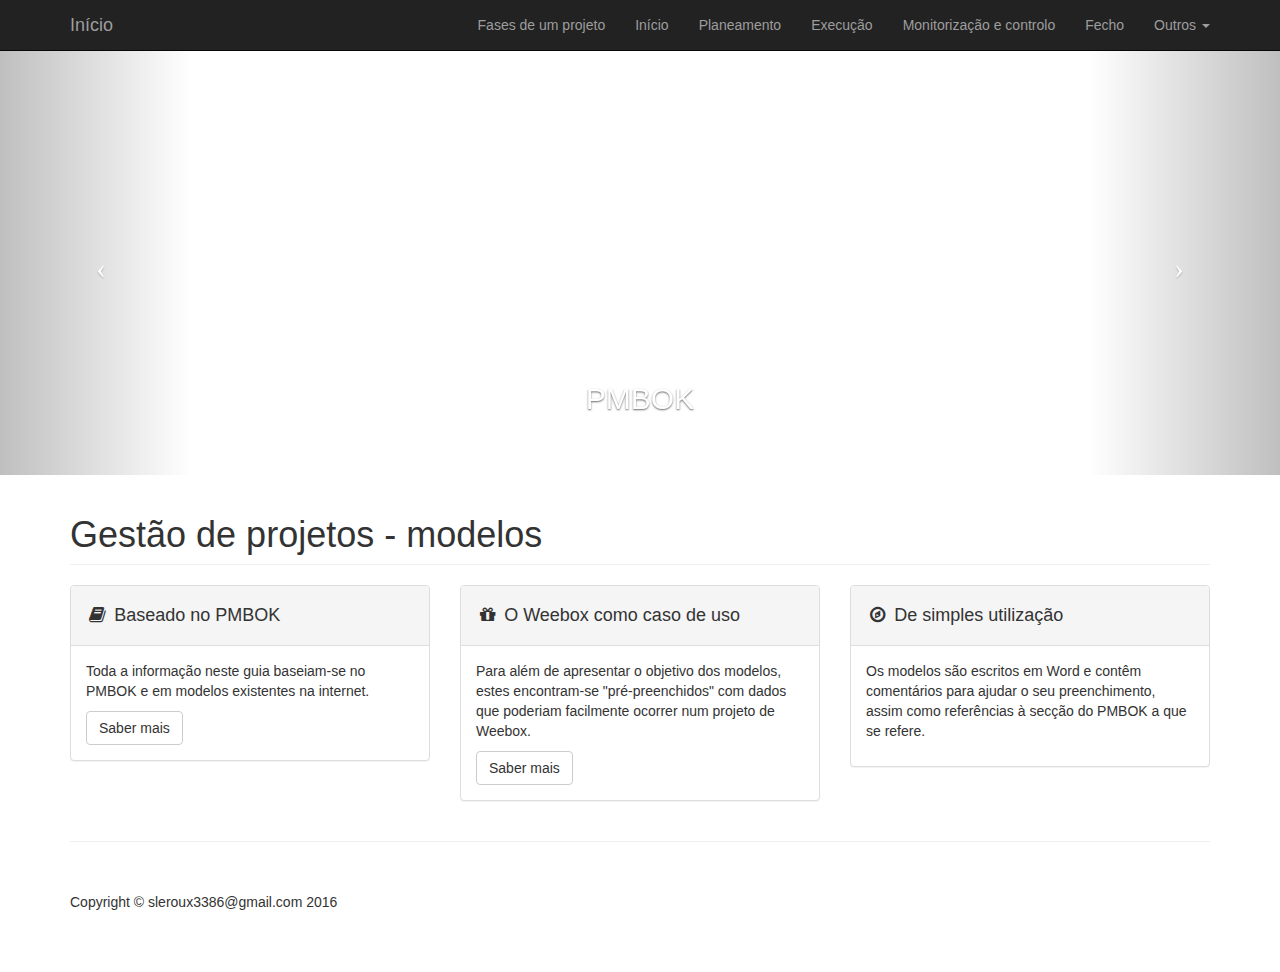
==== index.html @ ca7f03fc "Initial commit" ====
<!DOCTYPE html>
<html lang="en">

<head>

    <meta charset="utf-8">
    <meta http-equiv="X-UA-Compatible" content="IE=edge">
    <meta name="viewport" content="width=device-width, initial-scale=1">
    <meta name="description" content="">
    <meta name="author" content="sleroux3386@gmail.com">
    <title>Gestão de Projetos</title>
    <link href="css/bootstrap.min.css" rel="stylesheet">
    <link href="css/modern-business.css" rel="stylesheet">
    <link href="font-awesome/css/font-awesome.min.css" rel="stylesheet" type="text/css">
</head>

<body>
    <nav class="navbar navbar-inverse navbar-fixed-top" role="navigation">
        <div class="container">
            <div class="navbar-header">
                <button type="button" class="navbar-toggle" data-toggle="collapse" data-target="#bs-example-navbar-collapse-1">
                    <span class="sr-only">Toggle navigation</span>
                    <span class="icon-bar"></span>
                    <span class="icon-bar"></span>
                    <span class="icon-bar"></span>
                </button>
                <a class="navbar-brand" href="index.html">Início</a>
            </div>
            <div class="collapse navbar-collapse" id="bs-example-navbar-collapse-1">
                <ul class="nav navbar-nav navbar-right">
                    <li>
                        <a href="phases.html">Fases de um projeto</a>
                    </li>
                    <li>
                        <a href="start.html">Início</a>
                    </li>
                    <li>
                        <a href="planning.html">Planeamento</a>
                    </li>
                    <li>
                        <a href="execution.html">Execução</a>
                    </li>
                    <li>
                        <a href="monitoring.html">Monitorização e controlo</a>
                    </li>
                    <li>
                        <a href="closing.html">Fecho</a>
                    </li>
                    <li class="dropdown">
                        <a href="#" class="dropdown-toggle" data-toggle="dropdown">Outros <b class="caret"></b></a>
                        <ul class="dropdown-menu">
                            <li>
                                <a href="agile.html">Agile</a>
                            </li>
                        </ul>
                    </li>
                </ul>
            </div>
        </div>
    </nav>

    <header id="myCarousel" class="carousel slide">
        <ol class="carousel-indicators">
            <li data-target="#myCarousel" data-slide-to="0" class="active"></li>
            <li data-target="#myCarousel" data-slide-to="1"></li>
            <li data-target="#myCarousel" data-slide-to="2"></li>
        </ol>

        <div class="carousel-inner">
            <div class="item active">
                <div class="fill" style="background-image:url('http://placehold.it/1900x1080&text=Baseado no PMBOK');"></div>
                <div class="carousel-caption">
                    <h2>PMBOK</h2>
                </div>
            </div>
            <div class="item">
                <div class="fill" style="background-image:url('http://placehold.it/1900x1080&text=O Weebox como caso de uso');"></div>
                <div class="carousel-caption">
                    <h2>Weebox</h2>
                </div>
            </div>
            <div class="item">
                <div class="fill" style="background-image:url('http://placehold.it/1900x1080&text=Com modelos em Word prontos a usar');"></div>
                <div class="carousel-caption">
                    <h2>Modelos prontos a usar</h2>
                </div>
            </div>
        </div>

        <a class="left carousel-control" href="#myCarousel" data-slide="prev">
            <span class="icon-prev"></span>
        </a>
        <a class="right carousel-control" href="#myCarousel" data-slide="next">
            <span class="icon-next"></span>
        </a>
    </header>
    <div class="container">

        <div class="row">
            <div class="col-lg-12">
                <h1 class="page-header">
                    Gestão de projetos - modelos
                </h1>
            </div>
            <div class="col-md-4">
                <div class="panel panel-default">
                    <div class="panel-heading">
                        <h4><i class="fa fa-fw fa-book"></i> Baseado no PMBOK</h4>
                    </div>
                    <div class="panel-body">
                        <p>Toda a informação neste guia baseiam-se no PMBOK e em modelos existentes na internet.</p>
                        <a href="http://www.pmi.org/pmbok-guide-standards/foundational/pmbok" class="btn btn-default">Saber mais</a>
                    </div>
                </div>
            </div>
            <div class="col-md-4">
                <div class="panel panel-default">
                    <div class="panel-heading">
                        <h4><i class="fa fa-fw fa-gift"></i> O Weebox como caso de uso</h4>
                    </div>
                    <div class="panel-body">
                        <p>Para além de apresentar o objetivo dos modelos, estes encontram-se "pré-preenchidos" com dados que poderiam facilmente ocorrer num projeto de Weebox.</p>
                        <a href="http://www.keep.pt/produtos/weebox" class="btn btn-default">Saber mais</a>
                    </div>
                </div>
            </div>
            <div class="col-md-4">
                <div class="panel panel-default">
                    <div class="panel-heading">
                        <h4><i class="fa fa-fw fa-compass"></i> De simples utilização</h4>
                    </div>
                    <div class="panel-body">
                        <p>Os modelos são escritos em Word e contêm comentários para ajudar o seu preenchimento, assim como referências à secção do PMBOK a que se refere.</p>
                    </div>
                </div>
            </div>
        </div>

        <hr>

        <footer>
            <div class="row">
                <div class="col-lg-12">
                    <p>Copyright &copy; sleroux3386@gmail.com 2016</p>
                </div>
            </div>
        </footer>

    </div>

    <script src="js/jquery.js"></script>

    <script src="js/bootstrap.min.js"></script>

    <script>
    $('.carousel').carousel({
        interval: 5000 //changes the speed
    })
    </script>
</body>
</html>
---- css/modern-business.css ----
/*!
 * Start Bootstrap - Modern Business (http://startbootstrap.com/)
 * Copyright 2013-2016 Start Bootstrap
 * Licensed under MIT (https://github.com/BlackrockDigital/startbootstrap/blob/gh-pages/LICENSE)
 */

/* Global Styles */

html,
body {
    height: 100%;
}

body {
    padding-top: 50px; /* Required padding for .navbar-fixed-top. Remove if using .navbar-static-top. Change if height of navigation changes. */
}

.img-portfolio {
    margin-bottom: 30px;
}

.img-hover:hover {
    opacity: 0.8;
}

/* Home Page Carousel */

header.carousel {
    height: 50%;
}

header.carousel .item,
header.carousel .item.active,
header.carousel .carousel-inner {
    height: 100%;
}

header.carousel .fill {
    width: 100%;
    height: 100%;
    background-position: center;
    background-size: cover;
}

/* 404 Page Styles */

.error-404 {
    font-size: 100px;
}

/* Pricing Page Styles */

.price {
    display: block;
    font-size: 50px;
    line-height: 50px;
}

.price sup {
    top: -20px;
    left: 2px;
    font-size: 20px;
}

.period {
    display: block;
    font-style: italic;
}

/* Footer Styles */

footer {
    margin: 50px 0;
}

/* Responsive Styles */

@media(max-width:991px) {
    .customer-img,
    .img-related {
        margin-bottom: 30px;
    }
}

@media(max-width:767px) {
    .img-portfolio {
        margin-bottom: 15px;
    }

    header.carousel .carousel {
        height: 70%;
    }
}

.col-xs-15,
.col-sm-15,
.col-md-15,
.col-lg-15 {
    position: relative;
    min-height: 1px;
    padding-right: 10px;
    padding-left: 10px;
}
.col-xs-15 {
    width: 20%;
    float: left;
}

@media (min-width: 768px) {
    .col-sm-15 {
        width: 20%;
        float: left;
    }
}

@media (min-width: 992px) {
    .col-md-15 {
        width: 20%;
        float: left;
    }
}

@media (min-width: 1200px) {
    .col-lg-15 {
        width: 20%;
        float: left;
    }
}

.section-header{
    padding-bottom: 9px;
    margin: 20px 0 10px;
    border-bottom: 1px solid #eee;
    font-weight: bold;
}
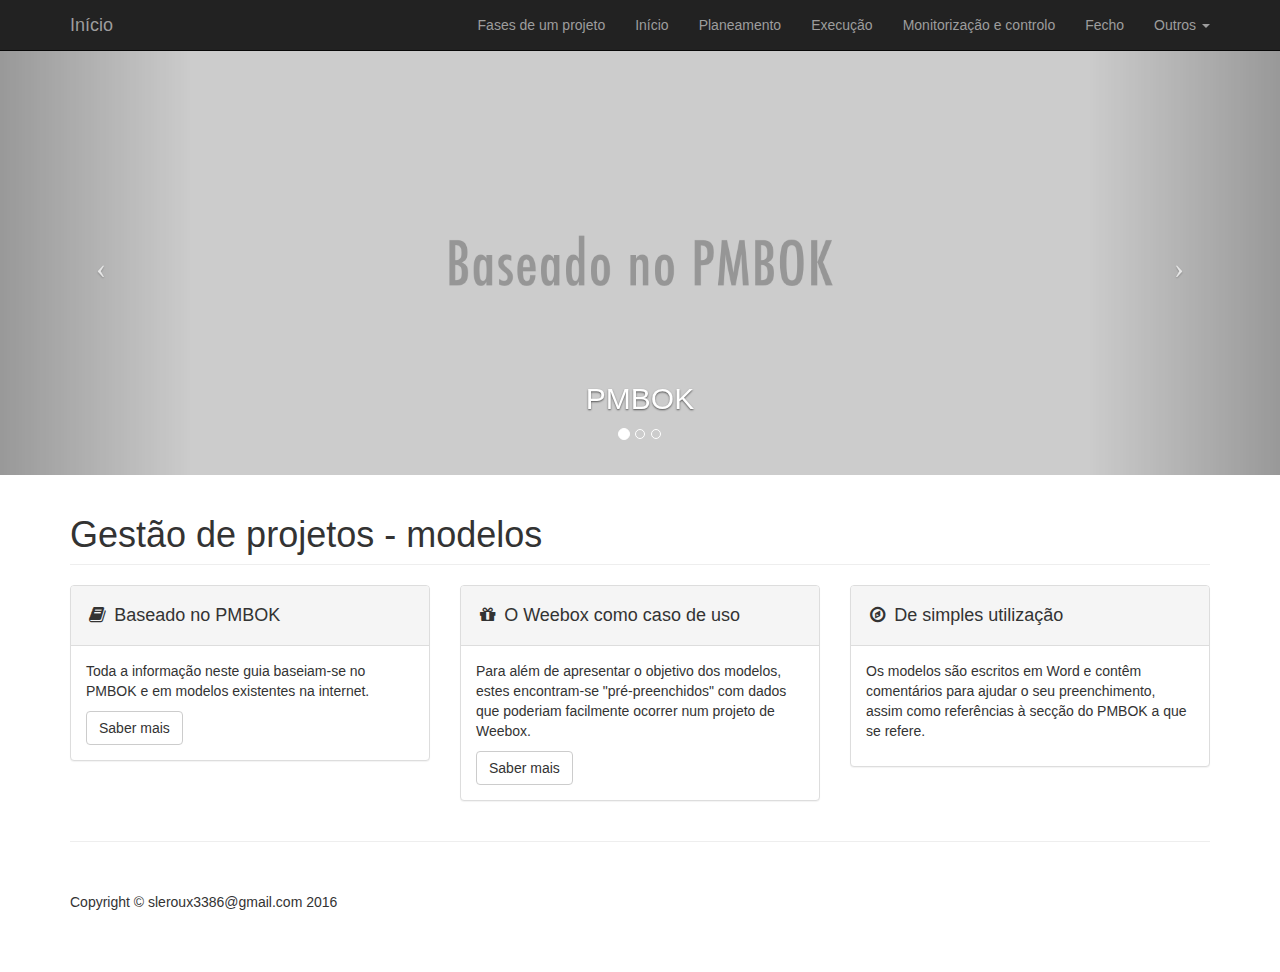
==== commit 5eed611a: "Updated Business Case page." ====
--- a/index.html
+++ b/index.html
@@ -10,7 +10,7 @@
     <meta name="author" content="sleroux3386@gmail.com">
     <title>Gestão de Projetos</title>
     <link href="css/bootstrap.min.css" rel="stylesheet">
-    <link href="css/modern-business.css" rel="stylesheet">
+    <link href="css/custom.css" rel="stylesheet">
     <link href="font-awesome/css/font-awesome.min.css" rel="stylesheet" type="text/css">
 </head>
 
@@ -68,19 +68,19 @@
 
         <div class="carousel-inner">
             <div class="item active">
-                <div class="fill" style="background-image:url('http://placehold.it/1900x1080&text=Baseado no PMBOK');"></div>
+                <div class="fill" style="background-image:url('./img/carrousel1.png');"></div>
                 <div class="carousel-caption">
                     <h2>PMBOK</h2>
                 </div>
             </div>
             <div class="item">
-                <div class="fill" style="background-image:url('http://placehold.it/1900x1080&text=O Weebox como caso de uso');"></div>
+                <div class="fill" style="background-image:url('./img/carrousel2.png');"></div>
                 <div class="carousel-caption">
                     <h2>Weebox</h2>
                 </div>
             </div>
             <div class="item">
-                <div class="fill" style="background-image:url('http://placehold.it/1900x1080&text=Com modelos em Word prontos a usar');"></div>
+                <div class="fill" style="background-image:url('./img/carrousel3.png');"></div>
                 <div class="carousel-caption">
                     <h2>Modelos prontos a usar</h2>
                 </div>
--- a/css/custom.css
+++ b/css/custom.css
@@ -0,0 +1,138 @@
+/*!
+ * Start Bootstrap - Modern Business (http://startbootstrap.com/)
+ * Copyright 2013-2016 Start Bootstrap
+ * Licensed under MIT (https://github.com/BlackrockDigital/startbootstrap/blob/gh-pages/LICENSE)
+ */
+
+/* Global Styles */
+
+html,
+body {
+    height: 100%;
+}
+
+body {
+    padding-top: 50px; /* Required padding for .navbar-fixed-top. Remove if using .navbar-static-top. Change if height of navigation changes. */
+}
+
+.img-portfolio {
+    margin-bottom: 30px;
+}
+
+.img-hover:hover {
+    opacity: 0.8;
+}
+
+/* Home Page Carousel */
+
+header.carousel {
+    height: 50%;
+}
+
+header.carousel .item,
+header.carousel .item.active,
+header.carousel .carousel-inner {
+    height: 100%;
+}
+
+header.carousel .fill {
+    width: 100%;
+    height: 100%;
+    background-position: center;
+    background-size: cover;
+}
+
+/* 404 Page Styles */
+
+.error-404 {
+    font-size: 100px;
+}
+
+/* Pricing Page Styles */
+
+.price {
+    display: block;
+    font-size: 50px;
+    line-height: 50px;
+}
+
+.price sup {
+    top: -20px;
+    left: 2px;
+    font-size: 20px;
+}
+
+.period {
+    display: block;
+    font-style: italic;
+}
+
+/* Footer Styles */
+
+footer {
+    margin: 50px 0;
+}
+
+/* Responsive Styles */
+
+@media(max-width:991px) {
+    .customer-img,
+    .img-related {
+        margin-bottom: 30px;
+    }
+}
+
+@media(max-width:767px) {
+    .img-portfolio {
+        margin-bottom: 15px;
+    }
+
+    header.carousel .carousel {
+        height: 70%;
+    }
+}
+
+.col-xs-15,
+.col-sm-15,
+.col-md-15,
+.col-lg-15 {
+    position: relative;
+    min-height: 1px;
+    padding-right: 10px;
+    padding-left: 10px;
+}
+.col-xs-15 {
+    width: 20%;
+    float: left;
+}
+
+@media (min-width: 768px) {
+    .col-sm-15 {
+        width: 20%;
+        float: left;
+    }
+}
+
+@media (min-width: 992px) {
+    .col-md-15 {
+        width: 20%;
+        float: left;
+    }
+}
+
+@media (min-width: 1200px) {
+    .col-lg-15 {
+        width: 20%;
+        float: left;
+    }
+}
+
+.section-header{
+    padding-bottom: 9px;
+    margin: 20px 0 10px;
+    border-bottom: 1px solid #eee;
+    font-weight: bold;
+}
+.floatRight{
+    float:right;
+}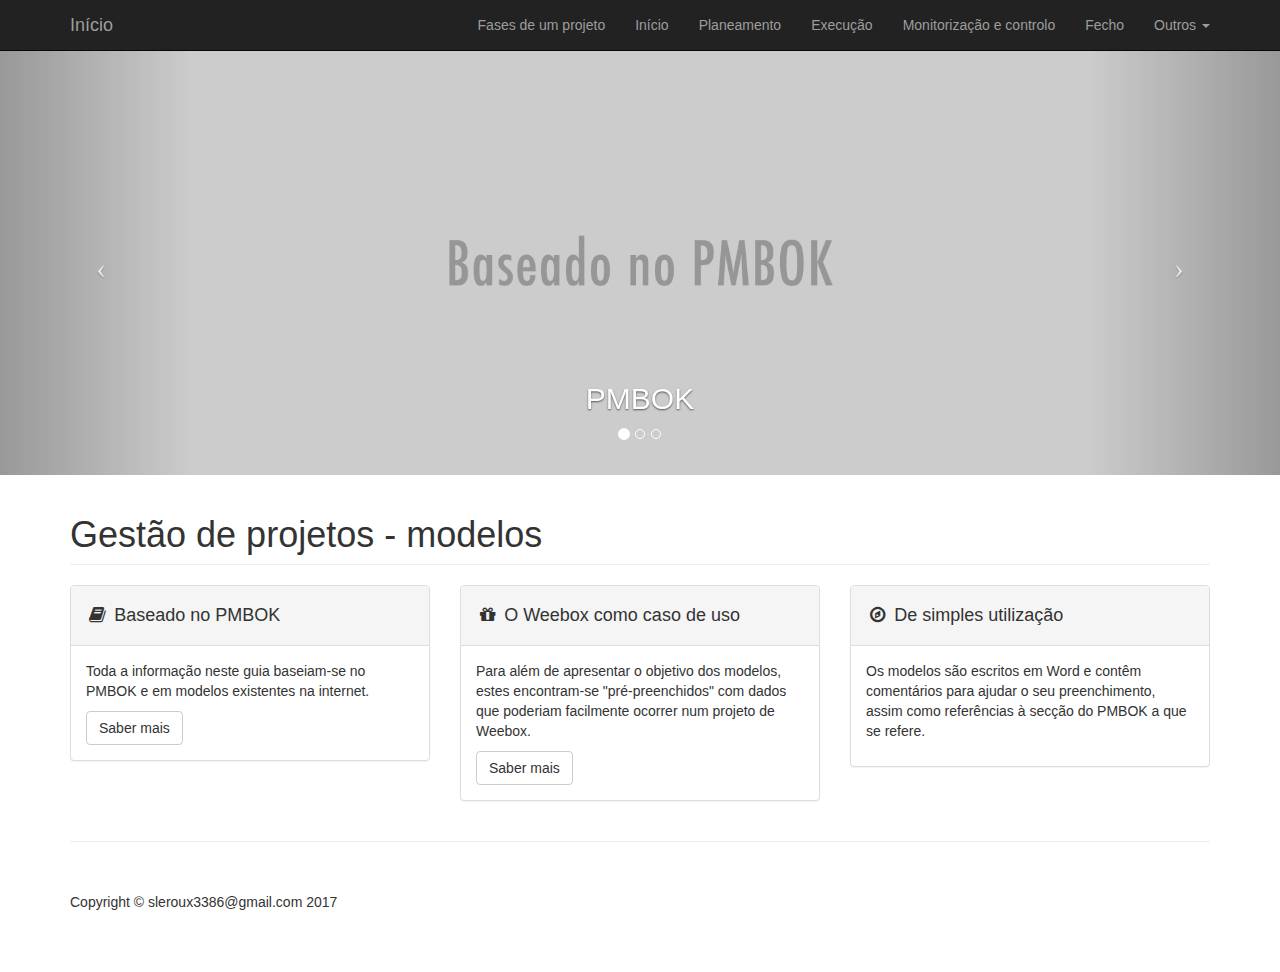
==== commit b69b24a0: "Minor fix" ====
--- a/index.html
+++ b/index.html
@@ -141,7 +141,7 @@
         <footer>
             <div class="row">
                 <div class="col-lg-12">
-                    <p>Copyright &copy; sleroux3386@gmail.com 2016</p>
+                    <p>Copyright &copy; sleroux3386@gmail.com 2017</p>
                 </div>
             </div>
         </footer>
